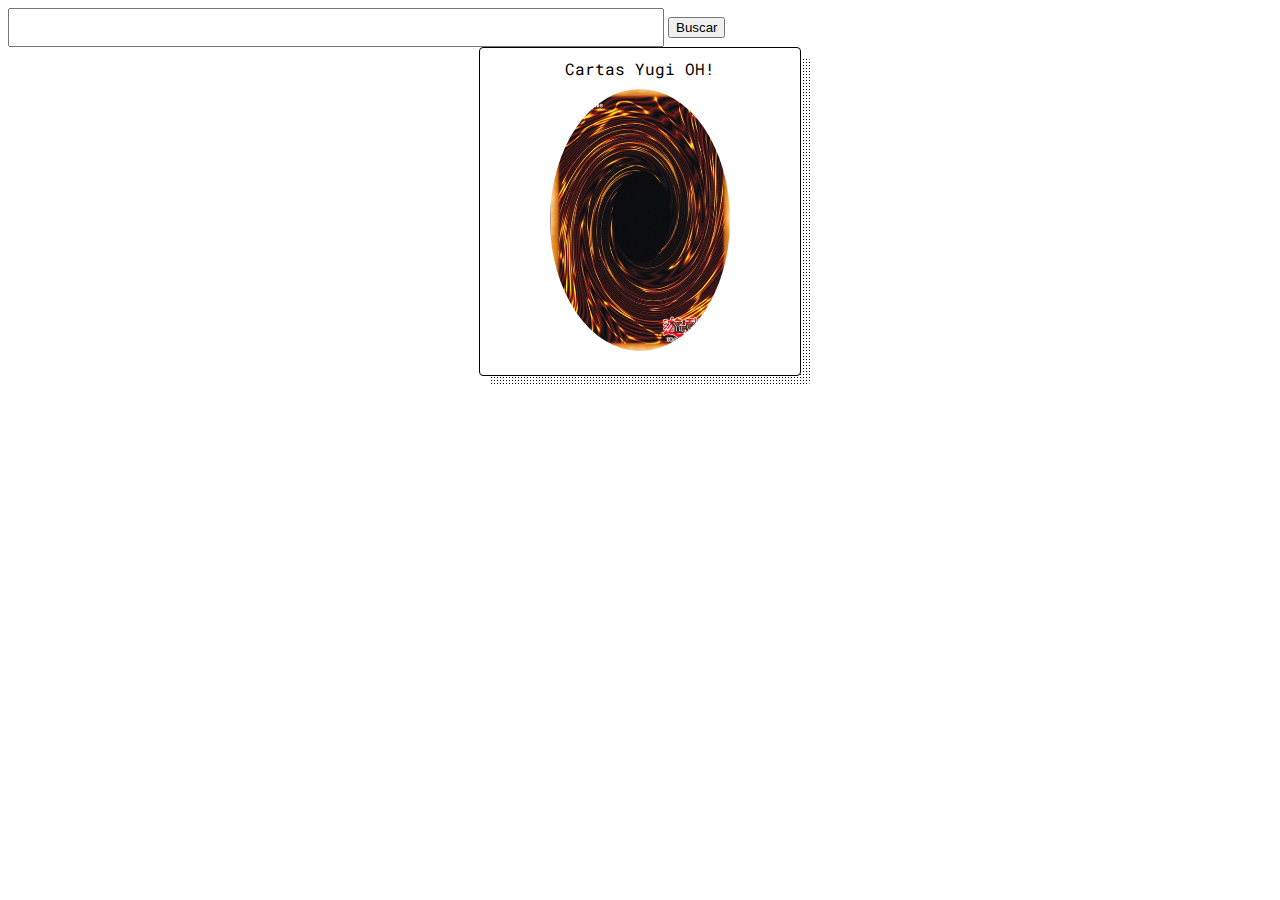
==== html/index1.html @ 2f4385c2 "Modificacion de rutas de archivos y organinación de carpetas" ====
<!DOCTYPE html>
<html lang="en">
<head>
    <meta charset="UTF-8">
    <meta http-equiv="X-UA-Compatible" content="IE=edge">
    <meta name="viewport" content="width=device-width, initial-scale=1.0">
    <title>Cartas YugiOH!</title>
    <link href="https://fonts.googleapis.com/css2?family=Roboto+Mono&display=swap" rel="stylesheet">
    <script src="../js/script.js" type="text/javascript" defer></script>
    <link href="../css/styles.css" rel="stylesheet" />
</head>
<body>
    <input type="text" id="YugiCarta">
    <button onclick="YBuscar()">Buscar</button>
    <div data-card class="card">
        <div data-name>Cartas Yugi OH!</div>
        <div data-img-container class="img-container">
            <img data-img class="img" src="../images/imagen.jpg"/>
        </div>
        <div data-id></div>
        <div data-types class="types"></div>
        <div data-stats class="stats"></div>
    </div>
</body>
</html>
---- css/styles.css ----
form {
    width: 200px;
    margin: 20px auto;
}

input {
    width: 50%;
    padding: 10px;
    justify-content: center;
    
}

.card {
    position: relative;
    height: fit-content;
    font-family: 'Roboto Mono', monospace;
    max-width: 300px;
    border-radius: 4px;
    color: #000;
    text-align: center;
    padding: 10px;
    margin: 0 auto;
    background-color: #FFF;
    border: 1px solid black;
}

.card::before {
    content: '';
    background: radial-gradient(black 33%, transparent 33%);
    background-size: 3px 3px;
    border-radius: 4px;
    height: 100%;
    width: 100%;
    position: absolute;
    left: 10px;
    top: 10px;
    z-index: -1;
}

.img-container {
    position: relative;
    width: 180px;
    margin: 10px auto;
}

.stats div {
    display: flex;
    justify-content: space-between;
    align-content: space-between;
    padding: 5px;
    font-size: 18px;
}

.types div {
    padding: 5px;
    margin: 5px;
    border-radius: 4px;
    border: 1px dashed black;
}

.img {
    width: 180px;
    border-radius: 50%;
}
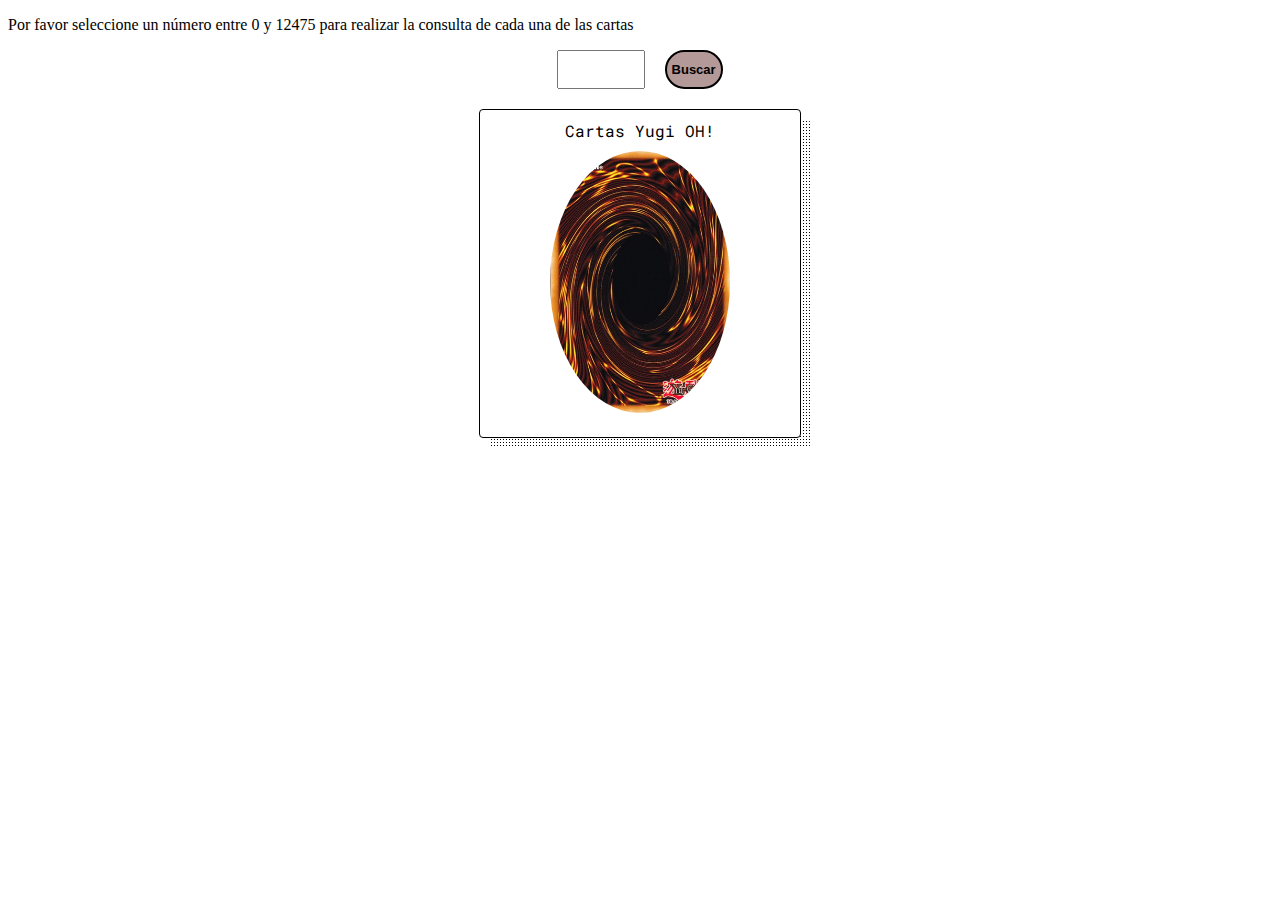
==== commit c25da574: "Cambios en el diseño CSS de la pagina principal y de consulta de los API" ====
--- a/html/index1.html
+++ b/html/index1.html
@@ -10,8 +10,12 @@
     <link href="../css/styles.css" rel="stylesheet" />
 </head>
 <body>
-    <input type="text" id="YugiCarta">
-    <button onclick="YBuscar()">Buscar</button>
+    <p>Por favor seleccione un número entre 0 y 12475 para realizar la consulta de cada una de las cartas</p>
+    <div class="busqueda">
+        <input type="text" id="YugiCarta"> 
+        <button class="buscar" onclick="YBuscar()">Buscar</button>
+    </div>
+    
     <div data-card class="card">
         <div data-name>Cartas Yugi OH!</div>
         <div data-img-container class="img-container">
@@ -19,7 +23,7 @@
         </div>
         <div data-id></div>
         <div data-types class="types"></div>
-        <div data-stats class="stats"></div>
+        <div data-stats class="stats"></div> 
     </div>
 </body>
 </html>--- a/css/styles.css
+++ b/css/styles.css
@@ -1,64 +1,130 @@
+.boton-principal {
+  background-color: rgb(148, 92, 40);
+  color: black;
+  border: 1px solid black;
+  padding: 20px;
+  border-radius: 20px;
+  font-size: larger;
+  font-weight: bolder;
+}
+.boton-principal:hover {
+  background-color: #583718;
+}
+
+.buscar {
+  background-color: rgb(180, 153, 153);
+  color: black;
+  border: 2px solid black;
+  padding: 20px;
+  border-radius: 100px;
+  font-size: larger;
+  font-weight: bolder;
+  padding: 5px;
+  font-size: small;
+}
+.buscar:hover {
+  background-color: #946d6d;
+}
+
+p {
+  font-size: 50x;
+  font-family: "Roboto", "sans-serif";
+}
+
 form {
-    width: 200px;
-    margin: 20px auto;
+  width: 200px;
+  margin: 20px auto;
 }
 
 input {
-    width: 50%;
-    padding: 10px;
-    justify-content: center;
-    
+  width: 5%;
+  padding: 10px;
+  justify-content: center;
 }
 
 .card {
-    position: relative;
-    height: fit-content;
-    font-family: 'Roboto Mono', monospace;
-    max-width: 300px;
-    border-radius: 4px;
-    color: #000;
-    text-align: center;
-    padding: 10px;
-    margin: 0 auto;
-    background-color: #FFF;
-    border: 1px solid black;
+  position: relative;
+  height: -moz-fit-content;
+  height: fit-content;
+  font-family: "Roboto Mono", monospace;
+  max-width: 300px;
+  border-radius: 4px;
+  color: #000;
+  text-align: center;
+  padding: 10px;
+  margin: 0 auto;
+  background-color: #FFF;
+  border: 1px solid black;
+  margin-top: 20px;
 }
-
-.card::before {
-    content: '';
-    background: radial-gradient(black 33%, transparent 33%);
-    background-size: 3px 3px;
-    border-radius: 4px;
-    height: 100%;
-    width: 100%;
-    position: absolute;
-    left: 10px;
-    top: 10px;
-    z-index: -1;
+.card ::before {
+  content: "";
+  background: radial-gradient(black 33%, transparent 46%);
+  background-size: 3px 3px;
+  border-radius: 4px;
+  height: 100%;
+  width: 100%;
+  position: absolute;
+  left: 10px;
+  top: 10px;
+  z-index: -1;
 }
 
 .img-container {
-    position: relative;
-    width: 180px;
-    margin: 10px auto;
+  position: relative;
+  width: 180px;
+  margin: 10px auto;
 }
 
 .stats div {
-    display: flex;
-    justify-content: space-between;
-    align-content: space-between;
-    padding: 5px;
-    font-size: 18px;
+  display: flex;
+  justify-content: space-between;
+  align-content: space-between;
+  padding: 5px;
+  font-size: 18px;
 }
 
 .types div {
-    padding: 5px;
-    margin: 5px;
-    border-radius: 4px;
-    border: 1px dashed black;
+  padding: 5px;
+  margin: 5px;
+  border-radius: 4px;
+  border: 1px dashed black;
 }
 
 .img {
-    width: 180px;
-    border-radius: 50%;
-}+  width: 180px;
+  border-radius: 50%;
+}
+
+.header {
+  background-color: rgb(189, 149, 21);
+  display: flex;
+  flex: auto;
+  flex-direction: row;
+  justify-content: space-around;
+  align-items: center;
+  margin-bottom: 50px;
+}
+.header h1 {
+  justify-content: center;
+}
+.header img {
+  width: 200px;
+  height: 200px;
+}
+
+.textos {
+  display: grid;
+  grid-template-columns: repeat(4, 1fr);
+  grid-gap: 10px;
+  justify-content: center;
+}
+
+.busqueda {
+  width: 100%;
+  display: flex;
+  justify-content: center;
+}
+.busqueda #YugiCarta {
+  margin-right: 20px;
+}/*# sourceMappingURL=styles.css.map */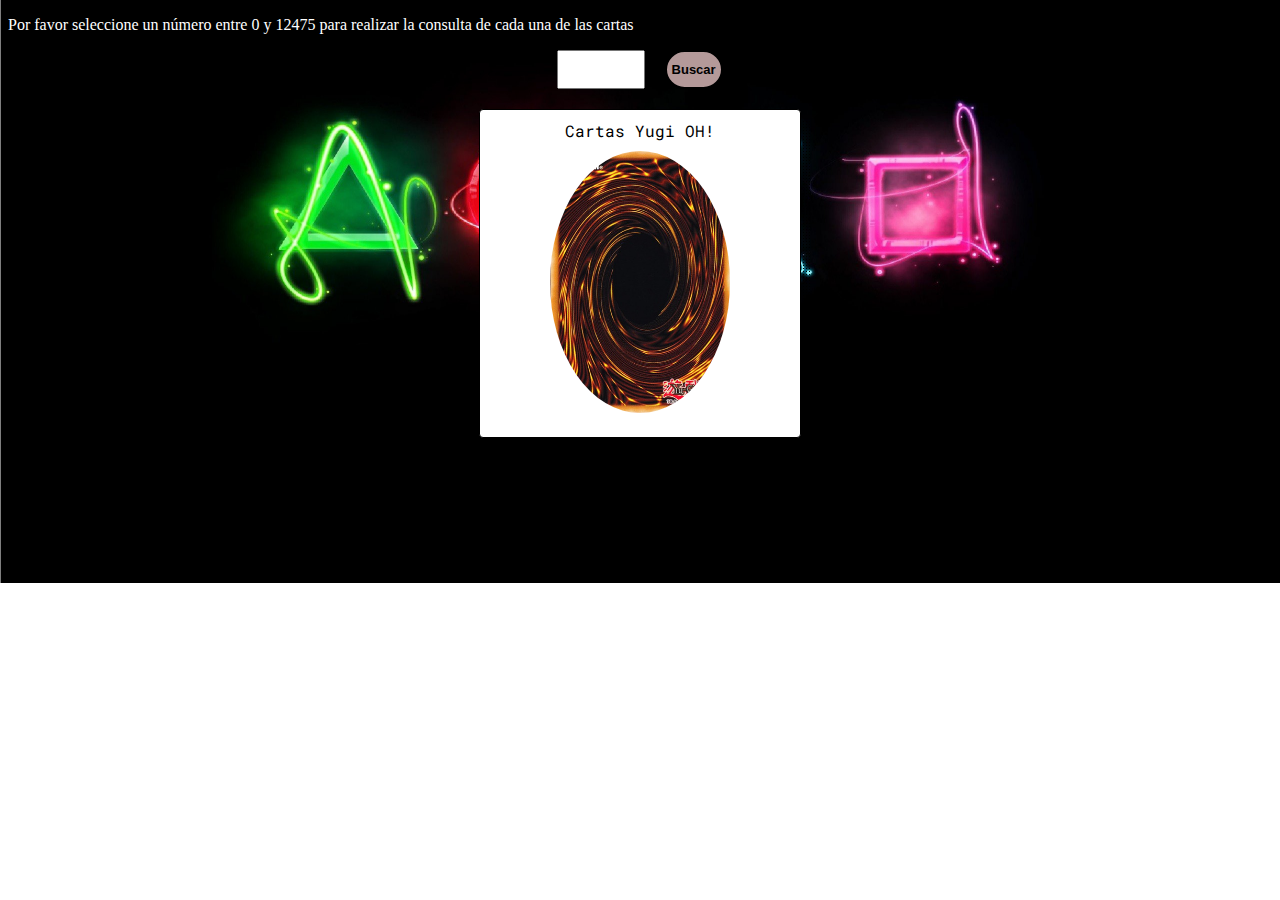
==== commit de26723e: "Pagina de comentarios añadida con sus funcionalidades y sus estilos, cambio en el header de la pagin" ====
--- a/html/index1.html
+++ b/html/index1.html
@@ -1,5 +1,5 @@
 <!DOCTYPE html>
-<html lang="en">
+<html lang="es">
 <head>
     <meta charset="UTF-8">
     <meta http-equiv="X-UA-Compatible" content="IE=edge">
@@ -9,8 +9,8 @@
     <script src="../js/script.js" type="text/javascript" defer></script>
     <link href="../css/styles.css" rel="stylesheet" />
 </head>
-<body>
-    <p>Por favor seleccione un número entre 0 y 12475 para realizar la consulta de cada una de las cartas</p>
+<body class="pagina-cartas">
+    <p id="texto">Por favor seleccione un número entre 0 y 12475 para realizar la consulta de cada una de las cartas</p>
     <div class="busqueda">
         <input type="text" id="YugiCarta"> 
         <button class="buscar" onclick="YBuscar()">Buscar</button>
--- a/css/styles.css
+++ b/css/styles.css
@@ -29,6 +29,17 @@
 p {
   font-size: 50x;
   font-family: "Roboto", "sans-serif";
+}
+
+#texto {
+  color: white;
+}
+
+.pagina-cartas {
+  background-image: url(../images/fondo.jpg);
+  background-position: center center;
+  background-repeat: no-repeat;
+  background-size: cover;
 }
 
 form {
@@ -97,13 +108,20 @@
 }
 
 .header {
-  background-color: rgb(189, 149, 21);
+  background-image: url(../images/fondo.jpg);
+  background-position: center center;
+  background-repeat: no-repeat;
+  background-size: cover;
   display: flex;
   flex: auto;
   flex-direction: row;
   justify-content: space-around;
   align-items: center;
   margin-bottom: 50px;
+  color: #FFF;
+  text-transform: uppercase;
+  font-style: oblique;
+  font-weight: bolder;
 }
 .header h1 {
   justify-content: center;
